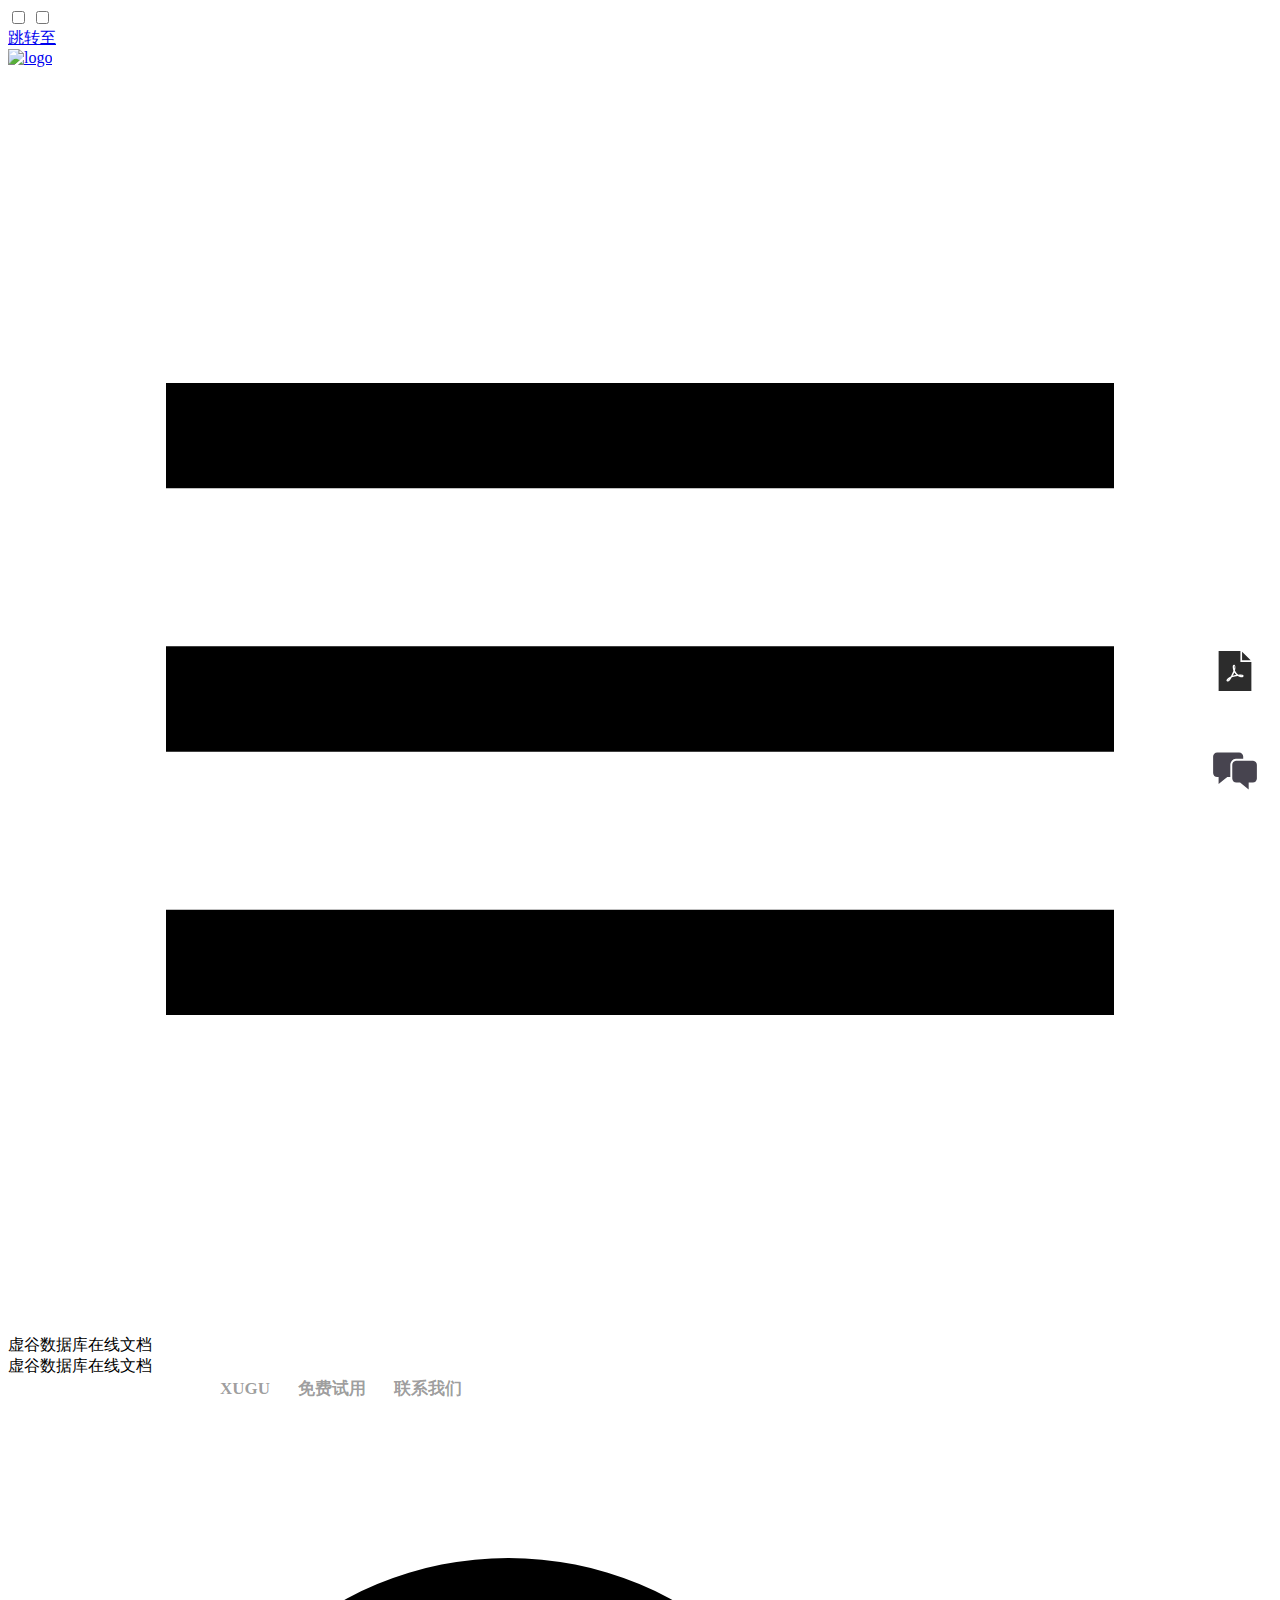
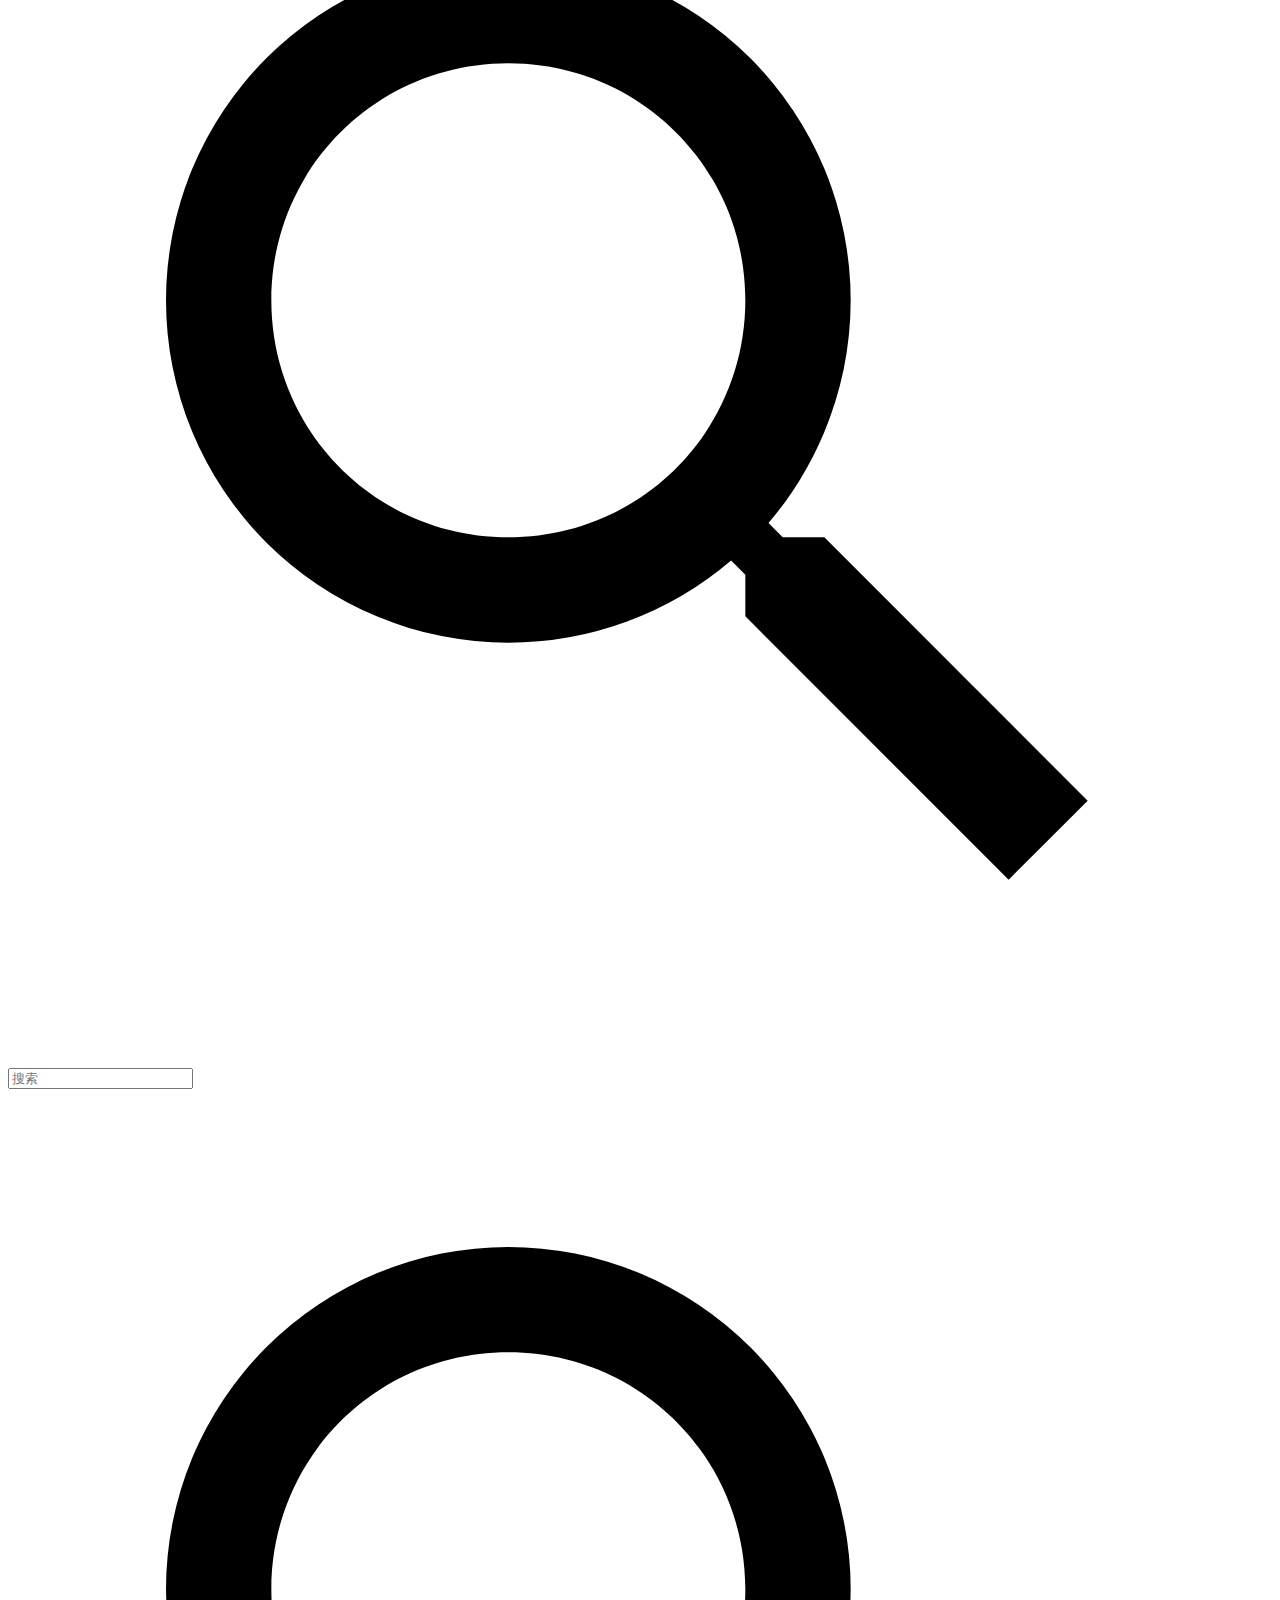
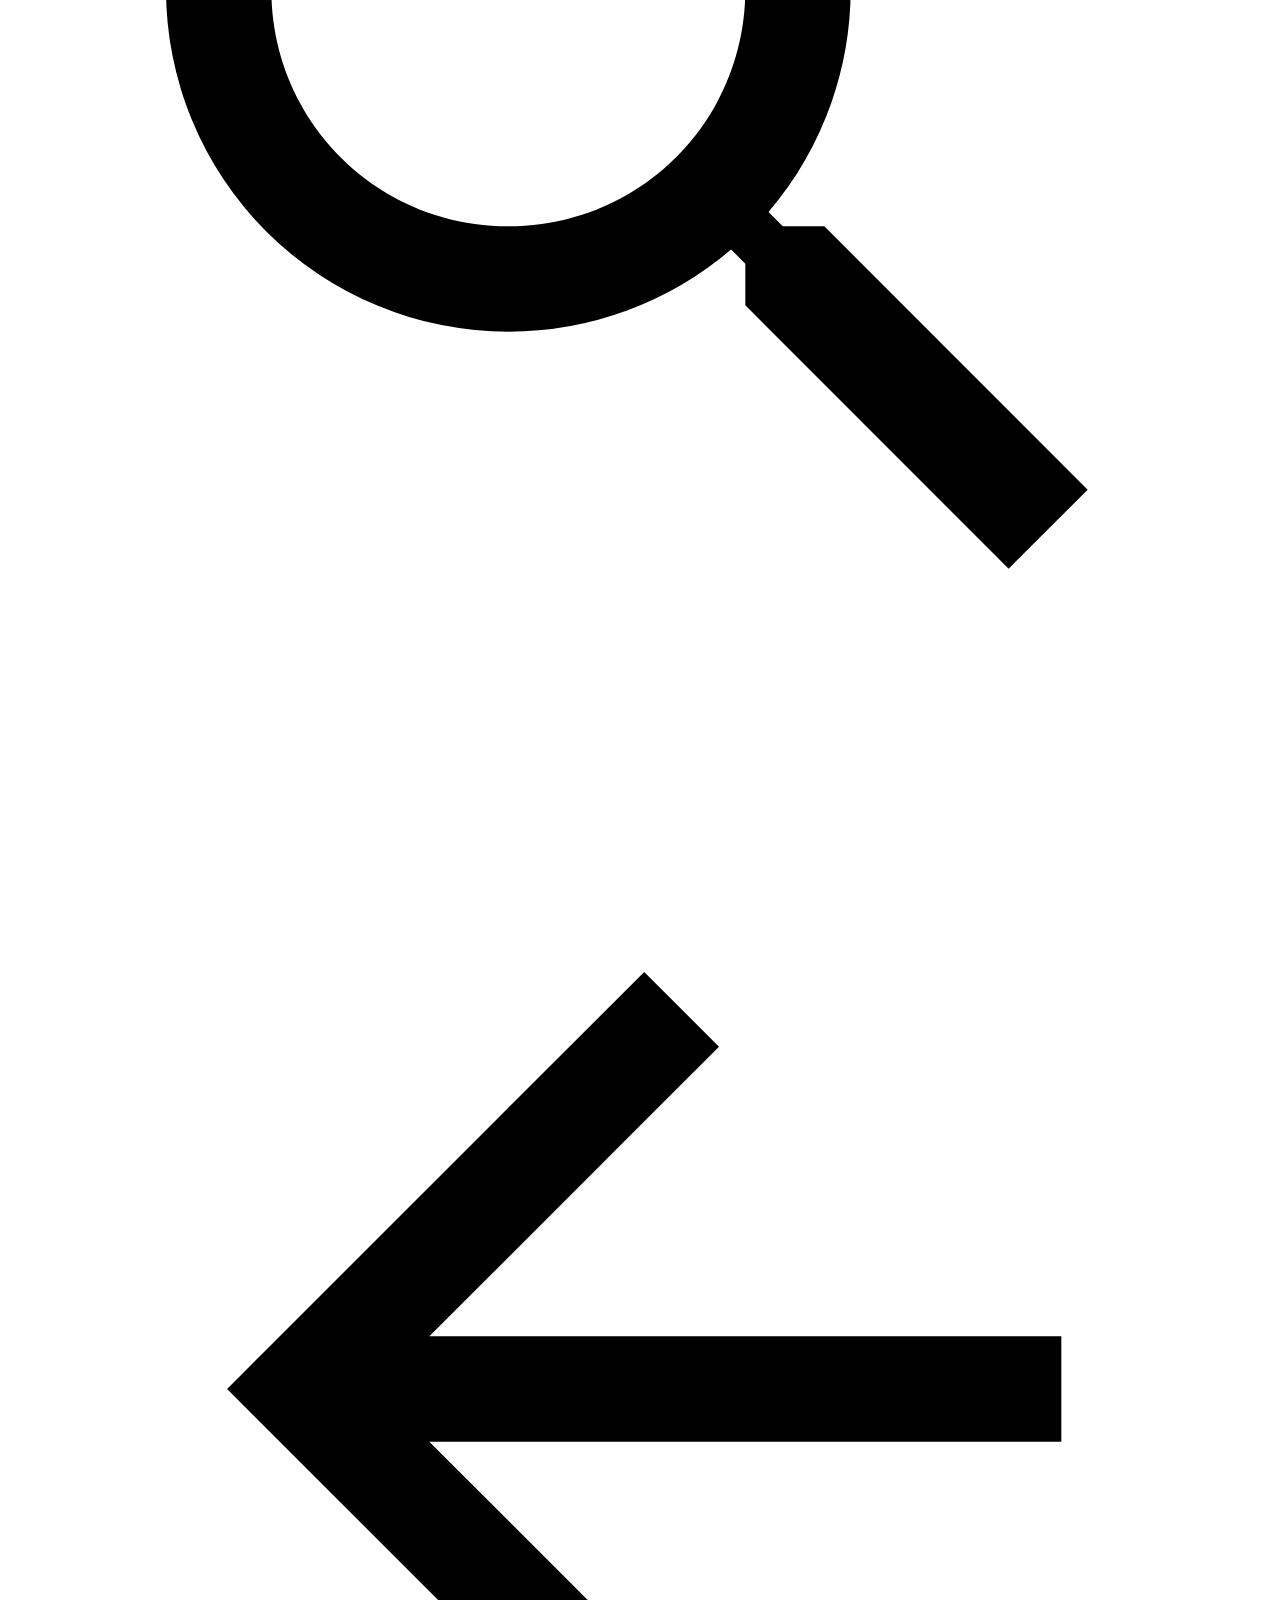
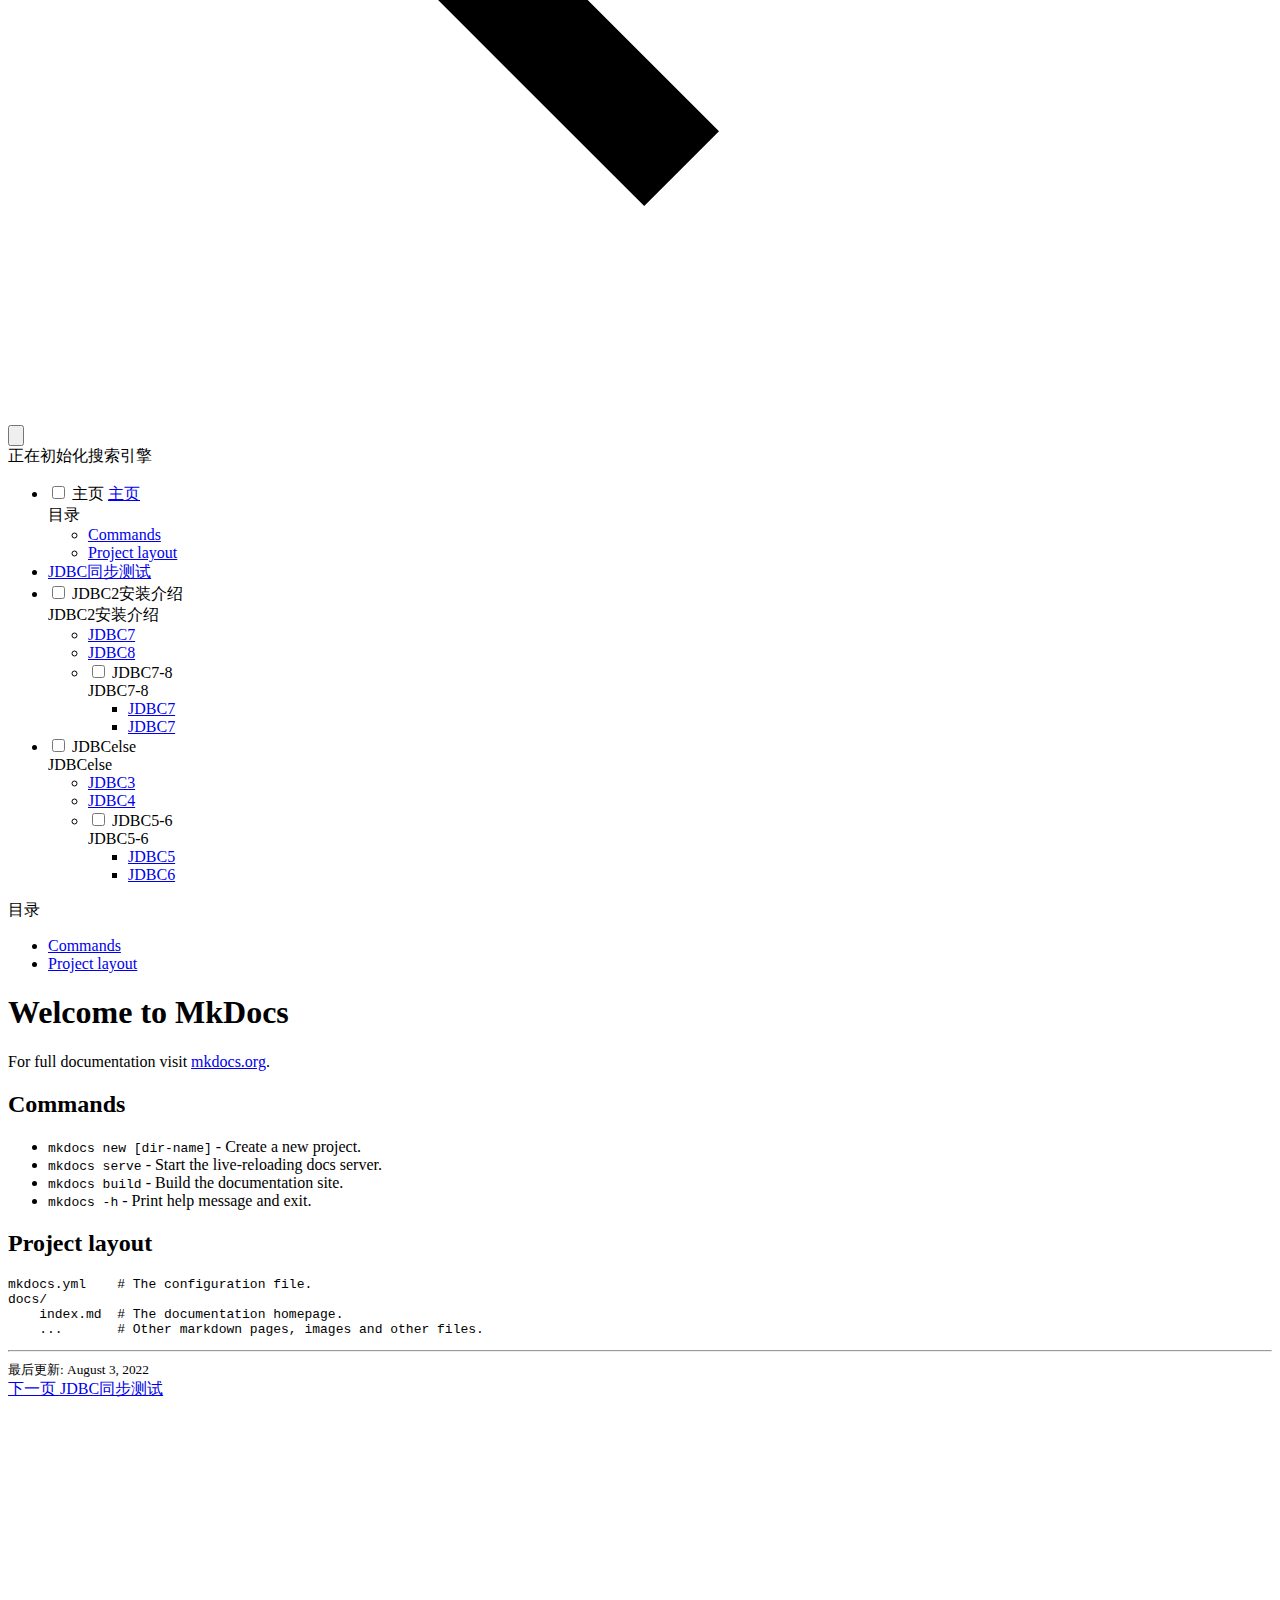
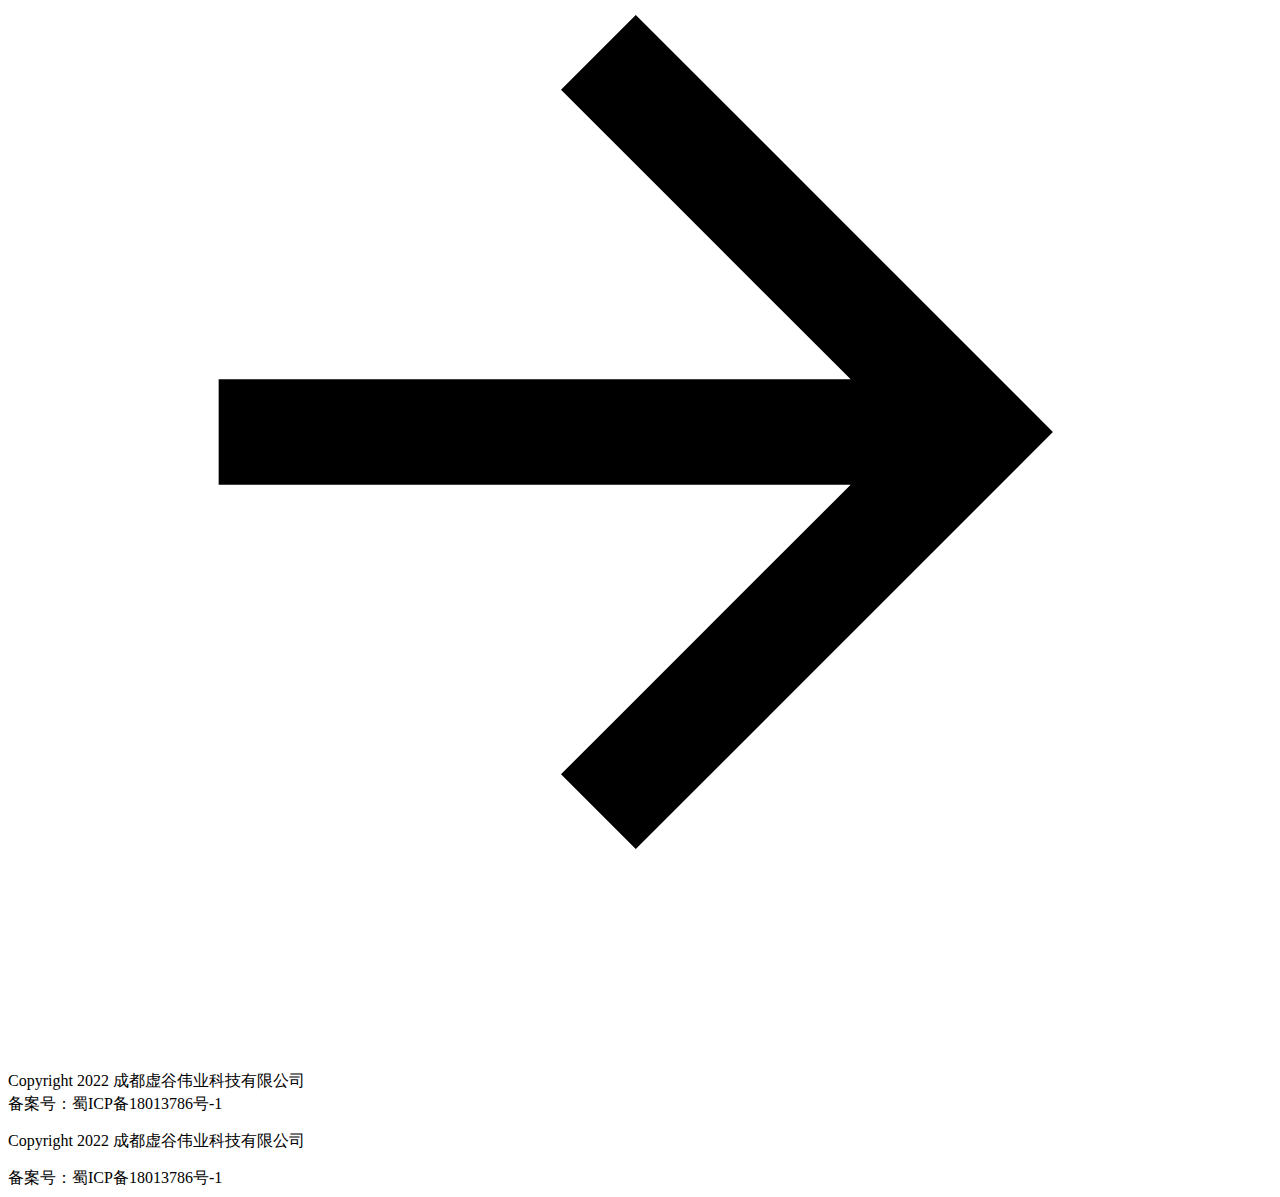
==== index.html @ f72e7c70 "Deployed afbfb72 with MkDocs version: 1.3.1" ====
<!doctype html>
<html lang="zh" class="no-js">
  <head>
    
      <meta charset="utf-8">
      <meta name="viewport" content="width=device-width,initial-scale=1">
      
      
      
      <link rel="icon" href="assets/images/favicon.png">
      <meta name="generator" content="mkdocs-1.3.1, mkdocs-material-8.2.11">
    
    
      
        <title>虚谷数据库文档</title>
      
    
    
      <link rel="stylesheet" href="assets/stylesheets/main.8c5ef100.min.css">
      
        
        <link rel="stylesheet" href="assets/stylesheets/palette.9647289d.min.css">
        
      
    
    
    
      
        
        
        <link rel="preconnect" href="https://fonts.gstatic.com" crossorigin>
        <link rel="stylesheet" href="https://fonts.googleapis.com/css?family=Roboto:300,300i,400,400i,700,700i%7CRoboto+Mono:400,400i,700,700i&display=fallback">
        <style>:root{--md-text-font:"Roboto";--md-code-font:"Roboto Mono"}</style>
      
    
    
      <link rel="stylesheet" href="stylesheets/extra.css">
    
    <script>__md_scope=new URL(".",location),__md_get=(e,_=localStorage,t=__md_scope)=>JSON.parse(_.getItem(t.pathname+"."+e)),__md_set=(e,_,t=localStorage,a=__md_scope)=>{try{t.setItem(a.pathname+"."+e,JSON.stringify(_))}catch(e){}}</script>
    
      

    
    
  </head>
  
  
    
    
    
    
    
    <body dir="ltr" data-md-color-scheme="" data-md-color-primary="none" data-md-color-accent="none">
  
    
    
    <input class="md-toggle" data-md-toggle="drawer" type="checkbox" id="__drawer" autocomplete="off">
    <input class="md-toggle" data-md-toggle="search" type="checkbox" id="__search" autocomplete="off">
    <label class="md-overlay" for="__drawer"></label>
    <div data-md-component="skip">
      
        
        <a href="#welcome-to-mkdocs" class="md-skip">
          跳转至
        </a>
      
    </div>
    <div data-md-component="announce">
      
    </div>
    
    
      

<header class="md-header" data-md-component="header">
  <nav class="md-header__inner md-grid" aria-label="页眉">
    <a href="." title="虚谷数据库文档" class="md-header__button md-logo" aria-label="虚谷数据库文档" data-md-component="logo">
      
  <img src="images/logo_xgdbms.png" alt="logo" style="height: 40px;width: 60px;margin-top: -10px">

    </a>
    <label class="md-header__button md-icon" for="__drawer">
      <svg xmlns="http://www.w3.org/2000/svg" viewBox="0 0 24 24"><path d="M3 6h18v2H3V6m0 5h18v2H3v-2m0 5h18v2H3v-2Z"/></svg>
    </label>
    <div class="md-header__title" data-md-component="header-title">
      <div class="md-header__ellipsis">
        <div class="md-header__topic">
          <span class="md-ellipsis">
            虚谷数据库在线文档
          </span>
        </div>
        <div class="md-header__topic" data-md-component="header-topic">
          <span class="md-ellipsis">
            <span class="md-ellipsis">
              虚谷数据库在线文档
            </span>
          </span>
        </div>
              <!DOCTYPE html>
<html lang="en">
<head>
    <meta charset="UTF-8">
    <title>Title</title>
</head>
<style>

    .head {
        margin-left: 200px;
    }

    .nav-items {
        padding: 0.5rem 0.75rem
    }

    .head a {
        position: relative;
        font-weight: 600;
        text-decoration: none;
        color: rgba(0, 0, 0, 0.4);
        transition: color .3s ease;
        font-size: 17px
    }

    a::after {
        --scale: 0;
        content: '';
        position: absolute;
        left: 0;
        right: 0;
        top: 100%;
        height: 3px;
        background: #4c81c9;
        -webkit-transform: scaleX(var(--scale));
        transform: scaleX(var(--scale));
        -webkit-transform-origin: var(--x) 50%;
        transform-origin: var(--x) 50%;
        transition: -webkit-transform 0.3s cubic-bezier(0.535, 0.05, 0.355, 1);
        transition: transform 0.3s cubic-bezier(0.535, 0.05, 0.355, 1);
        transition: transform 0.3s cubic-bezier(0.535, 0.05, 0.355, 1), -webkit-transform 0.3s cubic-bezier(0.535, 0.05, 0.355, 1);
    }

    a:hover {
        color: #4c81c9;
    }

    a:hover::after {
        --scale: 1;
    }
</style>
<body>
<div class="head">
    <a href="/xugu/" class="nav-items">XUGU</a>
    <a href="http://www.xugucn.com/" class="nav-items">免费试用</a>
    <a href="http://www.xugucn.com/Intro_index_id_1.shtml" class="nav-items">联系我们</a>
</div>
</body>
</html>
      </div>
    </div>
    
    
    
      <label class="md-header__button md-icon" for="__search">
        <svg xmlns="http://www.w3.org/2000/svg" viewBox="0 0 24 24"><path d="M9.5 3A6.5 6.5 0 0 1 16 9.5c0 1.61-.59 3.09-1.56 4.23l.27.27h.79l5 5-1.5 1.5-5-5v-.79l-.27-.27A6.516 6.516 0 0 1 9.5 16 6.5 6.5 0 0 1 3 9.5 6.5 6.5 0 0 1 9.5 3m0 2C7 5 5 7 5 9.5S7 14 9.5 14 14 12 14 9.5 12 5 9.5 5Z"/></svg>
      </label>
      <div class="md-search" data-md-component="search" role="dialog">
  <label class="md-search__overlay" for="__search"></label>
  <div class="md-search__inner" role="search">
    <form class="md-search__form" name="search">
      <input type="text" class="md-search__input" name="query" aria-label="搜索" placeholder="搜索" autocapitalize="off" autocorrect="off" autocomplete="off" spellcheck="false" data-md-component="search-query" required>
      <label class="md-search__icon md-icon" for="__search">
        <svg xmlns="http://www.w3.org/2000/svg" viewBox="0 0 24 24"><path d="M9.5 3A6.5 6.5 0 0 1 16 9.5c0 1.61-.59 3.09-1.56 4.23l.27.27h.79l5 5-1.5 1.5-5-5v-.79l-.27-.27A6.516 6.516 0 0 1 9.5 16 6.5 6.5 0 0 1 3 9.5 6.5 6.5 0 0 1 9.5 3m0 2C7 5 5 7 5 9.5S7 14 9.5 14 14 12 14 9.5 12 5 9.5 5Z"/></svg>
        <svg xmlns="http://www.w3.org/2000/svg" viewBox="0 0 24 24"><path d="M20 11v2H8l5.5 5.5-1.42 1.42L4.16 12l7.92-7.92L13.5 5.5 8 11h12Z"/></svg>
      </label>
      <nav class="md-search__options" aria-label="查找">
        
        <button type="reset" class="md-search__icon md-icon" aria-label="清空当前内容" tabindex="-1">
          <svg xmlns="http://www.w3.org/2000/svg" viewBox="0 0 24 24"><path d="M19 6.41 17.59 5 12 10.59 6.41 5 5 6.41 10.59 12 5 17.59 6.41 19 12 13.41 17.59 19 19 17.59 13.41 12 19 6.41Z"/></svg>
        </button>
      </nav>
      
    </form>
    <div class="md-search__output">
      <div class="md-search__scrollwrap" data-md-scrollfix>
        <div class="md-search-result" data-md-component="search-result">
          <div class="md-search-result__meta">
            正在初始化搜索引擎
          </div>
          <ol class="md-search-result__list"></ol>
        </div>
      </div>
    </div>
  </div>
</div>
    

    
  </nav>
  
</header>
<script src="https://cdn.staticfile.org/jquery/1.10.2/jquery.min.js"></script>
    
    <div class="md-container" data-md-component="container">
      
 
        
          
        
      
      <main class="md-main" data-md-component="main">
        <div class="md-main__inner md-grid">
          
            
              
              <div class="md-sidebar md-sidebar--primary" data-md-component="sidebar" data-md-type="navigation" >
                <div class="md-sidebar__scrollwrap">

                  <div class="md-sidebar__inner">
                    


<nav class="md-nav md-nav--primary" aria-label="导航栏" data-md-level="0">
<!--  <label class="md-nav__title" for="__drawer">-->
<!--    <a href="." title="虚谷数据库文档" class="md-nav__button md-logo" aria-label="虚谷数据库文档" data-md-component="logo">-->
<!--      
  <img src="images/logo_xgdbms.png" alt="logo" style="height: 40px;width: 60px;margin-top: -10px">
-->
<!--    </a>-->
<!--    虚谷数据库文档-->
<!--  </label>-->
  
  <ul class="md-nav__list" data-md-scrollfix>
    
      
      
      

  
  
    
  
  
    <li class="md-nav__item md-nav__item--active">
      
      <input class="md-nav__toggle md-toggle" data-md-toggle="toc" type="checkbox" id="__toc">
      
      
      
        <label class="md-nav__link md-nav__link--active" for="__toc">
          主页
          <span class="md-nav__icon md-icon"></span>
        </label>
      
      <a href="." class="md-nav__link md-nav__link--active">
        主页
      </a>
      
        

<nav class="md-nav md-nav--secondary" aria-label="目录">
  
  
  
    
  
  
    <label class="md-nav__title" for="__toc">
      <span class="md-nav__icon md-icon"></span>
      目录
    </label>
    <ul class="md-nav__list" data-md-component="toc" data-md-scrollfix>
      
        <li class="md-nav__item">
  <a href="#commands" class="md-nav__link">
    Commands
  </a>
  
</li>
      
        <li class="md-nav__item">
  <a href="#project-layout" class="md-nav__link">
    Project layout
  </a>
  
</li>
      
    </ul>
  
</nav>
      
    </li>
  

    
      
      
      

  
  
  
    <li class="md-nav__item">
      <a href="JDBC/" class="md-nav__link">
        JDBC同步测试
      </a>
    </li>
  

    
      
      
      

  
  
  
    
    <li class="md-nav__item md-nav__item--nested">
      
      
        <input class="md-nav__toggle md-toggle" data-md-toggle="__nav_3" type="checkbox" id="__nav_3" >
      
      
      
      
        <label class="md-nav__link" for="__nav_3">
         JDBC2安装介绍
          <span class="md-nav__icon md-icon"></span>
        </label>
      
      <nav class="md-nav" aria-label="JDBC2安装介绍" data-md-level="1">
        <label class="md-nav__title" for="__nav_3">
          <span class="md-nav__icon md-icon"></span>
          JDBC2安装介绍
        </label>
        <ul class="md-nav__list" data-md-scrollfix>
          
            
              
  
  
  
    <li class="md-nav__item">
      <a href="JDBC7/" class="md-nav__link">
        JDBC7
      </a>
    </li>
  

            
          
            
              
  
  
  
    <li class="md-nav__item">
      <a href="JDBC8/" class="md-nav__link">
        JDBC8
      </a>
    </li>
  

            
          
            
              
  
  
  
    
    <li class="md-nav__item md-nav__item--nested">
      
      
        <input class="md-nav__toggle md-toggle" data-md-toggle="__nav_3_3" type="checkbox" id="__nav_3_3" >
      
      
      
      
        <label class="md-nav__link" for="__nav_3_3">
         JDBC7-8
          <span class="md-nav__icon md-icon"></span>
        </label>
      
      <nav class="md-nav" aria-label="JDBC7-8" data-md-level="2">
        <label class="md-nav__title" for="__nav_3_3">
          <span class="md-nav__icon md-icon"></span>
          JDBC7-8
        </label>
        <ul class="md-nav__list" data-md-scrollfix>
          
            
              
  
  
  
    <li class="md-nav__item">
      <a href="JDBC7/" class="md-nav__link">
        JDBC7
      </a>
    </li>
  

            
          
            
              
  
  
  
    <li class="md-nav__item">
      <a href="JDBC8/" class="md-nav__link">
        JDBC7
      </a>
    </li>
  

            
          
        </ul>
      </nav>
    </li>
  

            
          
        </ul>
      </nav>
    </li>
  

    
      
      
      

  
  
  
    
    <li class="md-nav__item md-nav__item--nested">
      
      
        <input class="md-nav__toggle md-toggle" data-md-toggle="__nav_4" type="checkbox" id="__nav_4" >
      
      
      
      
        <label class="md-nav__link" for="__nav_4">
         JDBCelse
          <span class="md-nav__icon md-icon"></span>
        </label>
      
      <nav class="md-nav" aria-label="JDBCelse" data-md-level="1">
        <label class="md-nav__title" for="__nav_4">
          <span class="md-nav__icon md-icon"></span>
          JDBCelse
        </label>
        <ul class="md-nav__list" data-md-scrollfix>
          
            
              
  
  
  
    <li class="md-nav__item">
      <a href="JDBC3/" class="md-nav__link">
        JDBC3
      </a>
    </li>
  

            
          
            
              
  
  
  
    <li class="md-nav__item">
      <a href="JDBC4/" class="md-nav__link">
        JDBC4
      </a>
    </li>
  

            
          
            
              
  
  
  
    
    <li class="md-nav__item md-nav__item--nested">
      
      
        <input class="md-nav__toggle md-toggle" data-md-toggle="__nav_4_3" type="checkbox" id="__nav_4_3" >
      
      
      
      
        <label class="md-nav__link" for="__nav_4_3">
         JDBC5-6
          <span class="md-nav__icon md-icon"></span>
        </label>
      
      <nav class="md-nav" aria-label="JDBC5-6" data-md-level="2">
        <label class="md-nav__title" for="__nav_4_3">
          <span class="md-nav__icon md-icon"></span>
          JDBC5-6
        </label>
        <ul class="md-nav__list" data-md-scrollfix>
          
            
              
  
  
  
    <li class="md-nav__item">
      <a href="JDBC5.md" class="md-nav__link">
        JDBC5
      </a>
    </li>
  

            
          
            
              
  
  
  
    <li class="md-nav__item">
      <a href="JDBC6.md" class="md-nav__link">
        JDBC6
      </a>
    </li>
  

            
          
        </ul>
      </nav>
    </li>
  

            
          
        </ul>
      </nav>
    </li>
  

    
  </ul>
</nav>
                  </div>
                </div>
              </div>
            
            
              
              <div class="md-sidebar md-sidebar--secondary" data-md-component="sidebar" data-md-type="toc" >
                <div class="md-sider_print">
                    <!DOCTYPE html>
<head>
    <meta charset="UTF-8">
    <title>Title</title>
</head>
<style>
    .go-top {
    position: fixed;	/* 设置fixed固定定位 */
    bottom: 200px;		/* 距离浏览器窗口下边框20px */
    right: 20px;		/* 距离浏览器窗口右边框20px */
    cursor: pointer;
  }
  .go-git {
    position: fixed;	/* 设置fixed固定定位 */
    bottom: 100px;		/* 距离浏览器窗口下边框20px */
    right: 20px;		/* 距离浏览器窗口右边框20px */
    cursor: pointer;
  }
  .go-git a {
    display: block;			/* 将<a>标签设为块元素，用于美化样式 */
    text-decoration: none;  /* 取消超链接下画线 */
    color: #333;			/* 设置文本颜色 */
    border-radius: 5px;			/* 设置圆角矩形 */
    letter-spacing: 2px;		/* 设置文字间距 */
  }
</style>
<body>

<div class="go-top" onclick="printpage()">
    <svg t="1658975934978" class="icon" viewBox="0 0 1024 1024" version="1.1" xmlns="http://www.w3.org/2000/svg" p-id="11294" width="50" height="50"><path d="M367.79306667 699.504a51.4624 51.4624 0 0 0-3.11786667 6.41066667c9.70986667-6.77653333 19.2352-17.41013333 32.064-36.64426667-18.87466667 17.04533333-26.1984 25.6512-28.94613333 30.2336zM833.74933333 293.94026667L656.82346667 119.28533333l0.28373333 174.65386667zM501.344 433.49333333c0.36693333-10.256-1.648-27.84746667-6.59626667-30.22293333-3.47946667 8.60693333-2.93333333 40.1184 3.48373334 57.70453333 2.38186667-8.42666667 2.56213333-13.7408 3.1136-27.4816z" fill="#2C2C2C" p-id="11295"></path><path d="M622.95253333 327.29173333l0.02133334-224.4384H176.6688V921.14133333h670.72853333V327.29173333H622.95253333z m62.69013334 290.67946667c-1.46346667 9.53066667-4.21013333 14.66453333-10.07573334 18.68906667-4.94293333 3.4848-11.72053333 5.31946667-20.3328 5.31946666-25.472 0-62.46613333-15.38986667-87.56693333-28.7648-34.08426667 5.31413333-74.5632 14.6528-120.91946667 27.84213334-16.30186667 28.5792-29.68213333 48.736-39.93813333 60.27733333-15.38986667 17.4048-29.31626667 26.19733333-41.58933333 26.9344h-1.648c-12.27733333 0-24.36266667-8.79786667-25.46666667-18.3168v-0.18666667c-0.73173333-8.06613333 0.912-18.5024 14.10666667-34.2528 23.45066667-27.66186667 71.45066667-50.3808 71.45066666-50.3808 4.768-8.2464 4.40213333-7.51466667 9.89546667-17.4112a860.28586667 860.28586667 0 0 0 47.63946667-98.7456c-0.91733333-2.56213333-31.88266667-100.75733333-3.48373334-121.28a22.18346667 22.18346667 0 0 1 12.8224-4.03093333c6.04586667 0 12.46293333 2.3872 16.30826667 6.23146667 9.70453333 9.5296 13.5488 26.0128 13.18933333 50.56106666-0.55253333 38.84053333-9.89653333 62.6528-9.89653333 62.6528s15.38986667 43.968 70.16746667 84.0928c19.96693333-2.92693333 37.37706667-4.58133333 51.85066666-4.58133333 24.91413333 0 40.66453333 4.39573333 48.35946667 13.56053333 4.40106667 5.30773333 6.59733333 12.27093333 5.12746667 21.78986667z" fill="#2C2C2C" p-id="11296"></path><path d="M497.377 540.59c-1.034 3.093-14.945 36.757-33.838 68.87 17.516-6.012 45.517-13.907 74.88-20.092-14.945-13.225-30.566-31.605-41.042-48.778z m121.938 61.143c-2.058 0-4.29 0-6.349-0.169 15.458 6.523 27.991 9.959 37.617 9.959 5.668 0 8.93-1.199 10.65-2.233l-4.127-2.063c-5.668-2.401-16.835-5.494-37.79-5.494z" fill="#2C2C2C" p-id="11297"></path>
    </svg>
</div>
<div class="go-git">
        <a href="https://gitee.com/xugu-tech/mkdocs/issues">
            <svg t="1658979984643" class="icon" viewBox="0 0 1024 1024" version="1.1" xmlns="http://www.w3.org/2000/svg" p-id="20317" width="50" height="50"><path d="M883.7 301.2H532.3c-42.7 3.9-76.3 39.9-76.3 83.5V664.4c0 46.3 37.7 83.9 84 83.9h75.8L792 891V748.4h84c46.3 0 84-37.6 84-83.9V384.8c0-43.7-33.6-79.7-76.3-83.6z" fill="#47444F" p-id="20318"></path><path d="M530.5 261.2H680v-44.3c0-46.3-37.7-83.9-84-83.9H148c-46.3 0-84 37.7-84 83.9v335.7c0 46.3 37.7 83.9 84 83.9h28v142.1l177.8-142.1H416V384.8c0-31.1 11.6-60.8 32.7-83.7 20.9-22.8 49.3-36.8 80-39.6l1.8-0.3z" fill="#47444F" p-id="20319"></path>
            </svg>
        </a>
</div>
</body>
<script src="https://cdn.staticfile.org/jquery/1.10.2/jquery.min.js"></script>
<script type="text/javascript">

function printpage() {
      window.print(); // 调用浏览器的打印功能打印
}
    </script>
</html>
                </div>
                <div class="md-sidebar__scrollwrap">

                  <div class="md-sidebar__inner">
                    

<nav class="md-nav md-nav--secondary" aria-label="目录">
  
  
  
    
  
  
    <label class="md-nav__title" for="__toc">
      <span class="md-nav__icon md-icon"></span>
      目录
    </label>
    <ul class="md-nav__list" data-md-component="toc" data-md-scrollfix>
      
        <li class="md-nav__item">
  <a href="#commands" class="md-nav__link">
    Commands
  </a>
  
</li>
      
        <li class="md-nav__item">
  <a href="#project-layout" class="md-nav__link">
    Project layout
  </a>
  
</li>
      
    </ul>
  
</nav>
                  </div>
                </div>
              </div>
            
          
          <div class="md-content" data-md-component="content">
            <article class="md-content__inner md-typeset">
              
                


<h1 id="welcome-to-mkdocs">Welcome to MkDocs</h1>
<p>For full documentation visit <a href="https://www.mkdocs.org">mkdocs.org</a>.</p>
<h2 id="commands">Commands</h2>
<ul>
<li><code>mkdocs new [dir-name]</code> - Create a new project.</li>
<li><code>mkdocs serve</code> - Start the live-reloading docs server.</li>
<li><code>mkdocs build</code> - Build the documentation site.</li>
<li><code>mkdocs -h</code> - Print help message and exit.</li>
</ul>
<h2 id="project-layout">Project layout</h2>
<pre><code>mkdocs.yml    # The configuration file.
docs/
    index.md  # The documentation homepage.
    ...       # Other markdown pages, images and other files.
</code></pre>

  <hr>
<div class="md-source-file">
  <small>
    
      最后更新:
      <span class="git-revision-date-localized-plugin git-revision-date-localized-plugin-date">August 3, 2022</span>
      
    
  </small>
</div>

              
            </article>
          </div>
        </div>
        
      </main>
      
        <footer class="md-footer">
<!--   <div class="md-footer-meta md-typeset">-->
<!--    <div class="md-footer-meta__inner md-grid">-->
<!--      <div class="md-copyright">
  
    <div class="md-copyright__highlight">
      Copyright © 2021 xugu
    </div>
  
  
   
  
</div>-->
<!--      -->
<!--    </div>-->
<!--  </div>-->
     
    <nav class="md-footer__inner md-grid" aria-label="页脚">
      
      
        
        <a href="JDBC/" class="md-footer__link md-footer__link--next" aria-label="下一页: JDBC同步测试" rel="next">
          <div class="md-footer__title">
            <div class="md-ellipsis">
              <span class="md-footer__direction">
                下一页
              </span>
              JDBC同步测试
            </div>
          </div>
          <div class="md-footer__button md-icon">
            <svg xmlns="http://www.w3.org/2000/svg" viewBox="0 0 24 24"><path d="M4 11v2h12l-5.5 5.5 1.42 1.42L19.84 12l-7.92-7.92L10.5 5.5 16 11H4Z"/></svg>
          </div>
        </a>
      
    </nav>
  
  <div class="eco-footer-container">
    <div class="footer-copyright">
      <span style="display:block;line-height: 26px;">Copyright  <time>2022</time> 成都虚谷伟业科技有限公司</span>
      <span class="item2">备案号：蜀ICP备18013786号-1</span>
    </div>
    <div class="mobile-footer-copyright">
      <p class="item1">Copyright  <time>2022 <span>成都虚谷伟业科技有限公司</span></p >
      <span class="item2">备案号：蜀ICP备18013786号-1</span>
    </div>
  </div>
</footer>



      
    </div>
    <div class="md-dialog" data-md-component="dialog">
      <div class="md-dialog__inner md-typeset"></div>
    </div>
    <script id="__config" type="application/json">{"base": ".", "features": [], "search": "assets/javascripts/workers/search.2a1c317c.min.js", "translations": {"clipboard.copied": "\u5df2\u590d\u5236", "clipboard.copy": "\u590d\u5236", "search.config.lang": "ja", "search.config.pipeline": "trimmer, stemmer", "search.config.separator": "[\\uff0c\\u3002]+", "search.placeholder": "\u641c\u7d22", "search.result.more.one": "\u5728\u8be5\u9875\u4e0a\u8fd8\u6709 1 \u4e2a\u7b26\u5408\u6761\u4ef6\u7684\u7ed3\u679c", "search.result.more.other": "\u5728\u8be5\u9875\u4e0a\u8fd8\u6709 # \u4e2a\u7b26\u5408\u6761\u4ef6\u7684\u7ed3\u679c", "search.result.none": "\u6ca1\u6709\u627e\u5230\u7b26\u5408\u6761\u4ef6\u7684\u7ed3\u679c", "search.result.one": "\u627e\u5230 1 \u4e2a\u7b26\u5408\u6761\u4ef6\u7684\u7ed3\u679c", "search.result.other": "# \u4e2a\u7b26\u5408\u6761\u4ef6\u7684\u7ed3\u679c", "search.result.placeholder": "\u952e\u5165\u4ee5\u5f00\u59cb\u641c\u7d22", "search.result.term.missing": "\u7f3a\u5c11", "select.version.title": "\u9009\u62e9\u5f53\u524d\u7248\u672c"}}</script>
    
    
      <script src="assets/javascripts/bundle.748e2769.min.js"></script>
      
    
  </body>
</html>
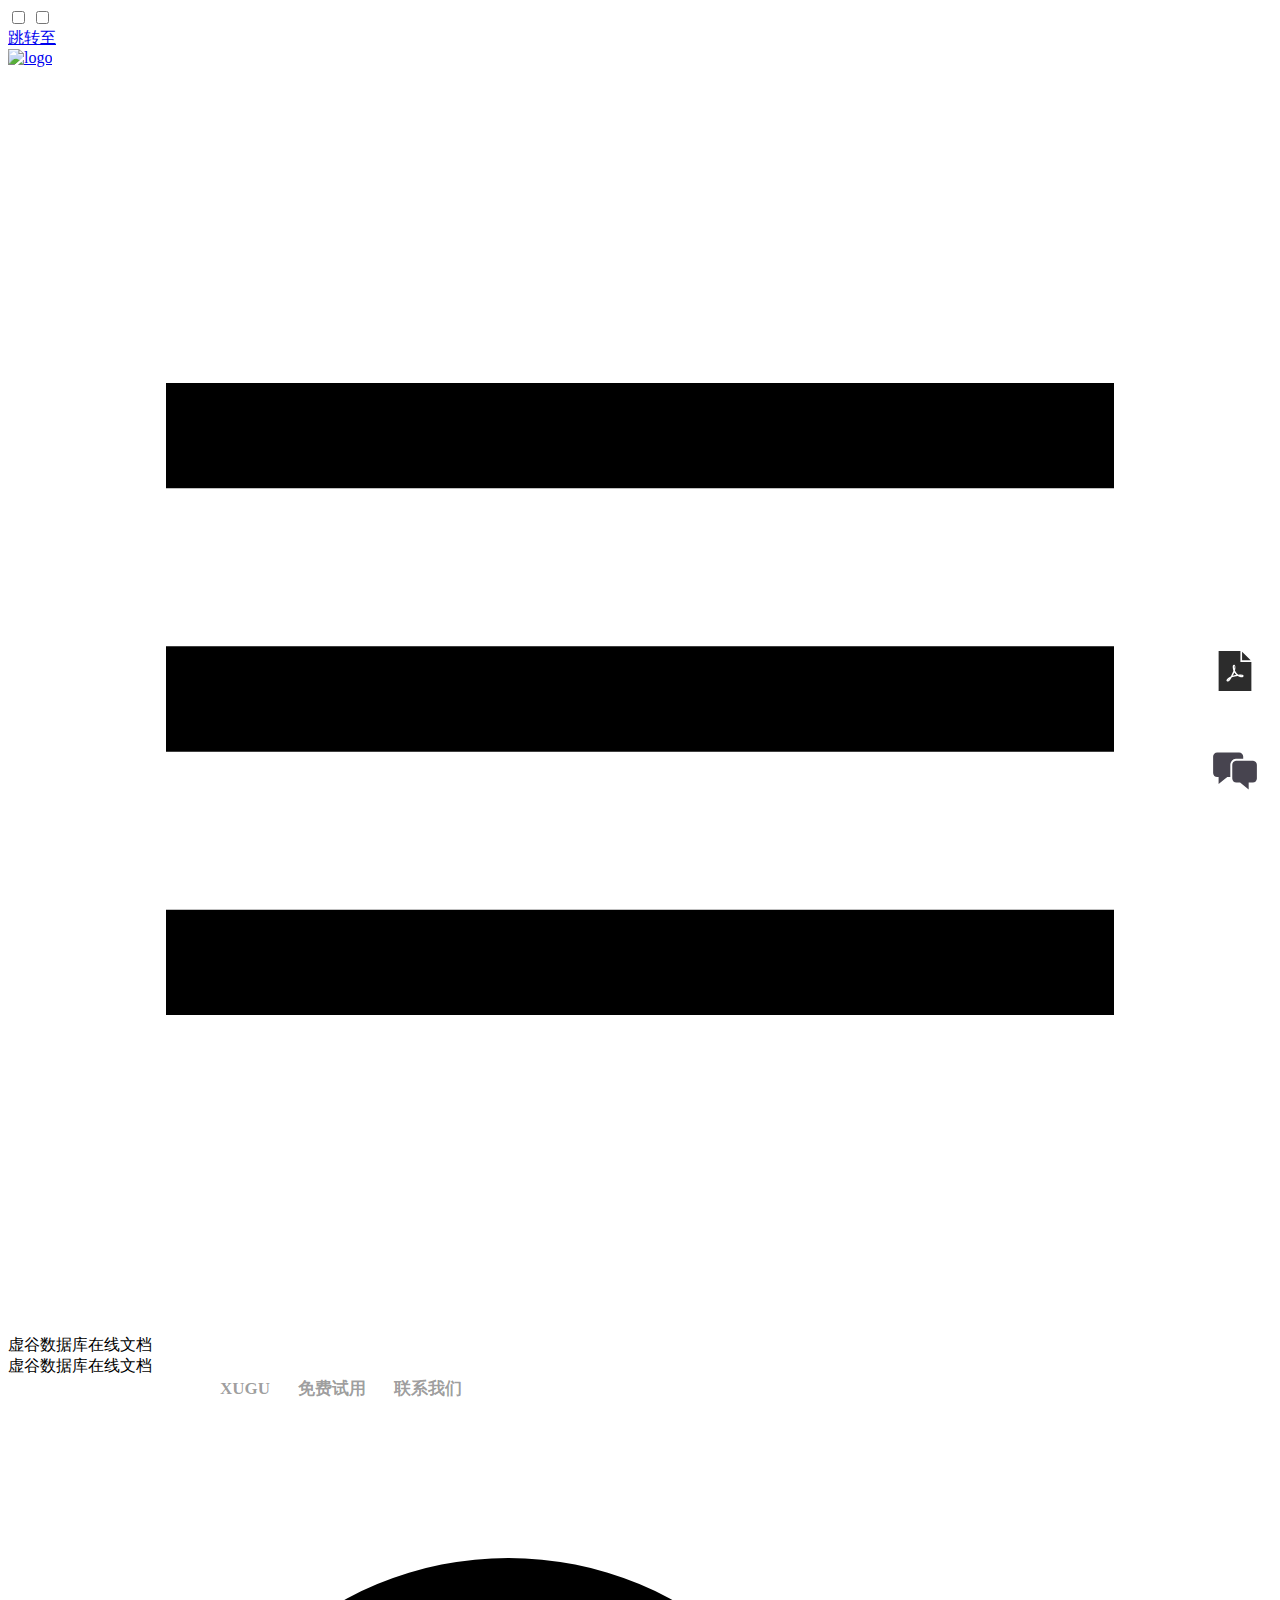
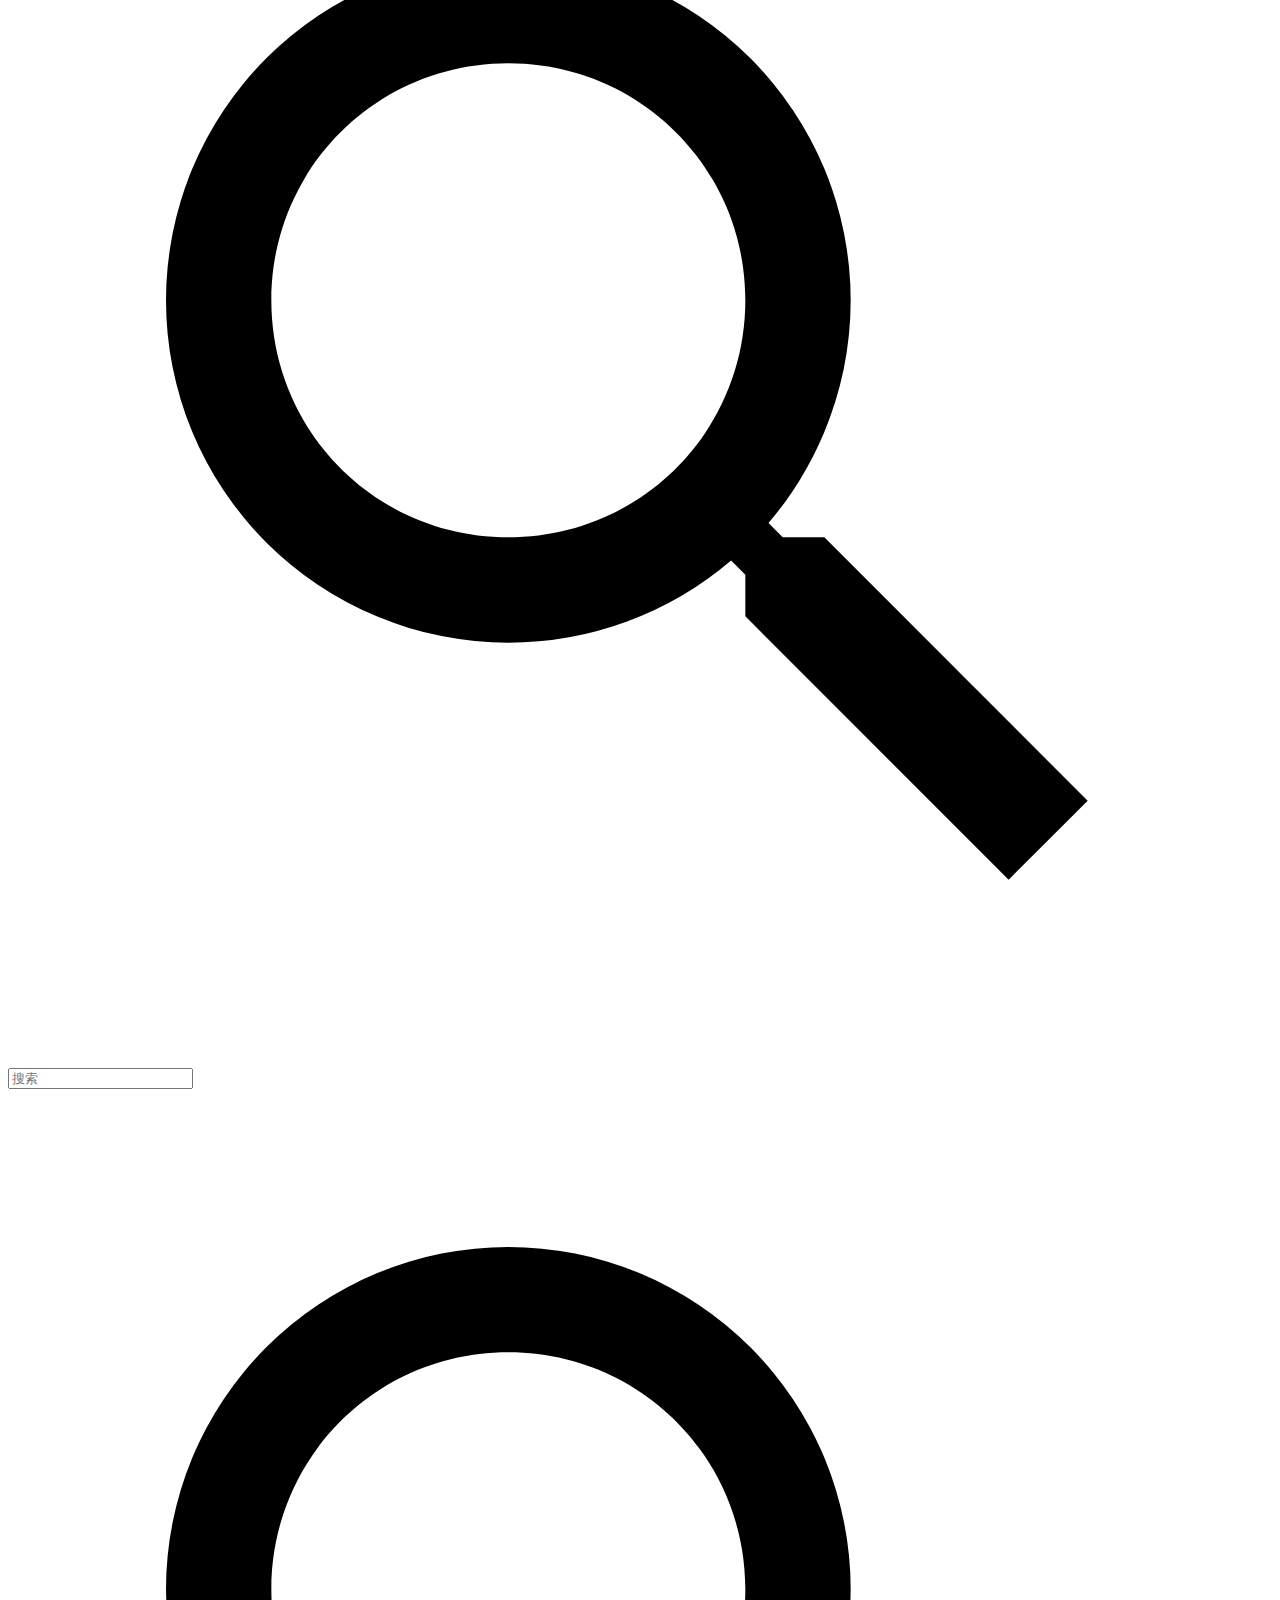
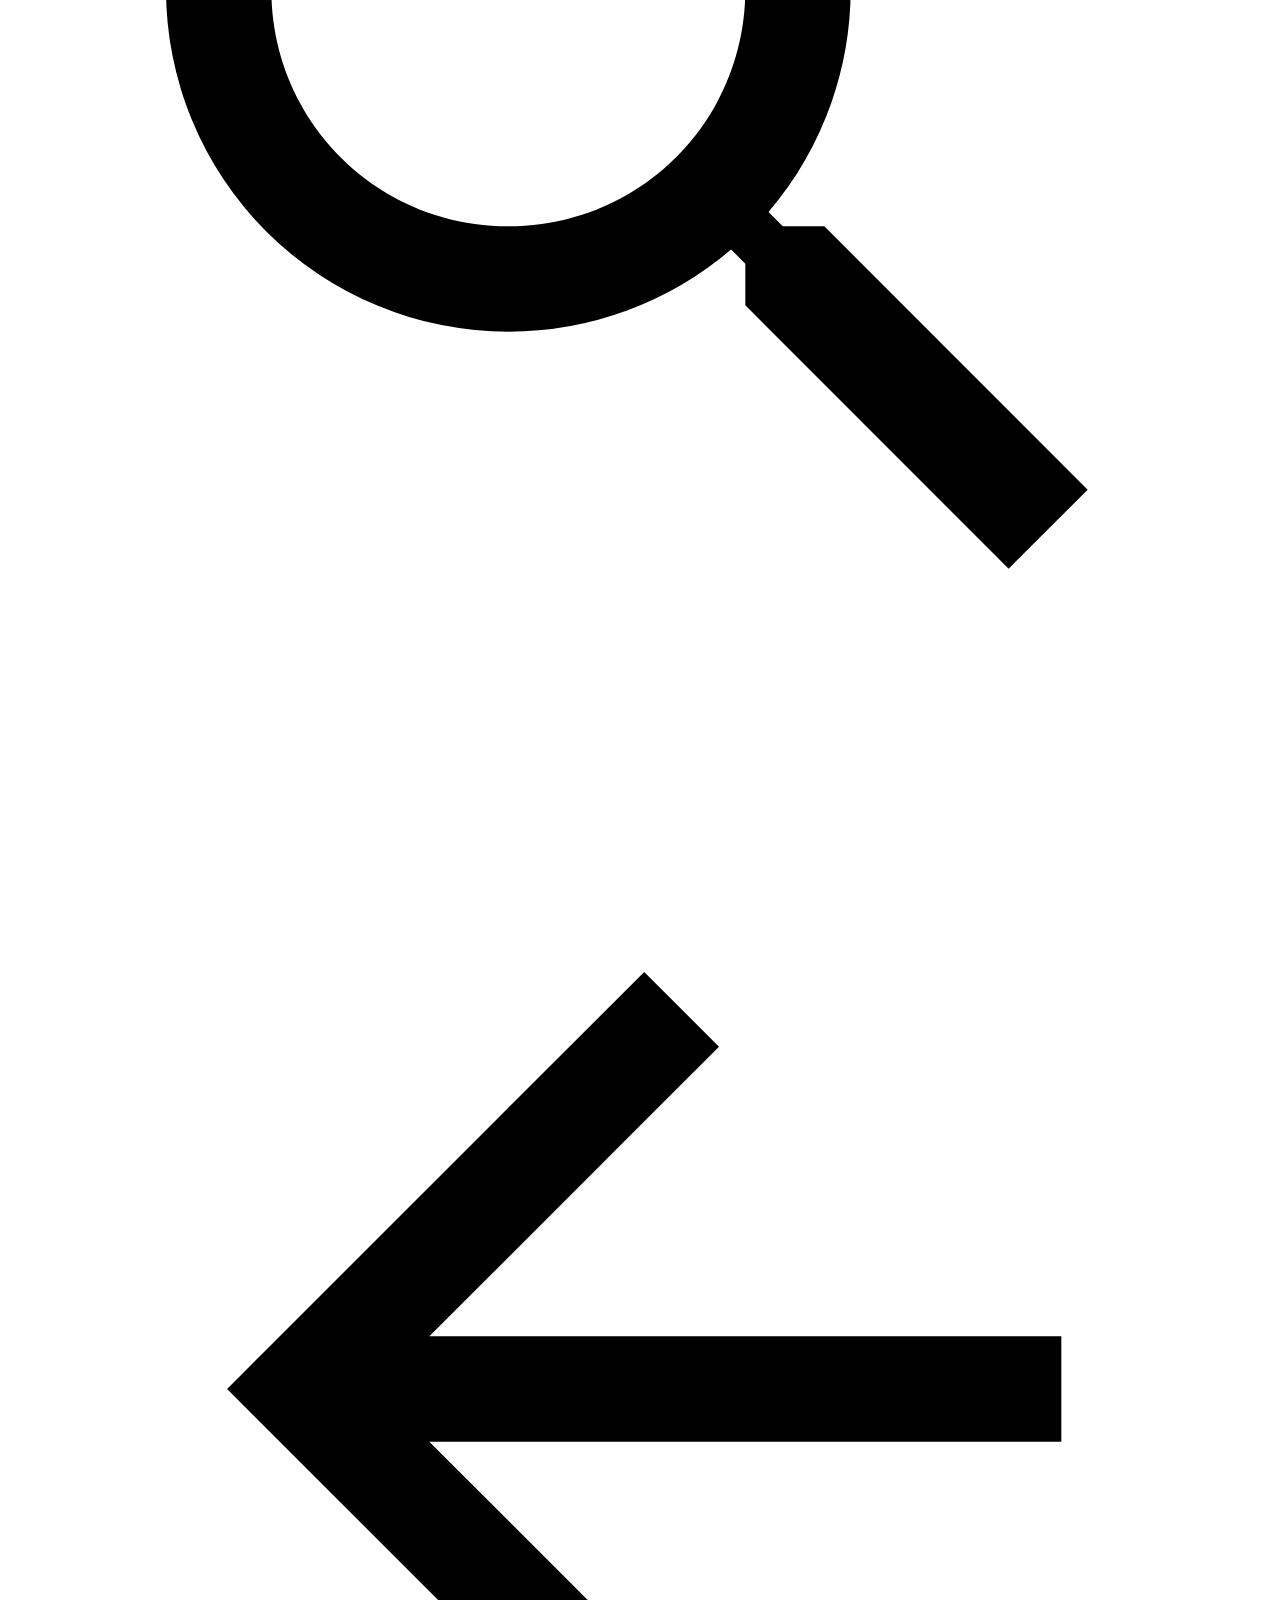
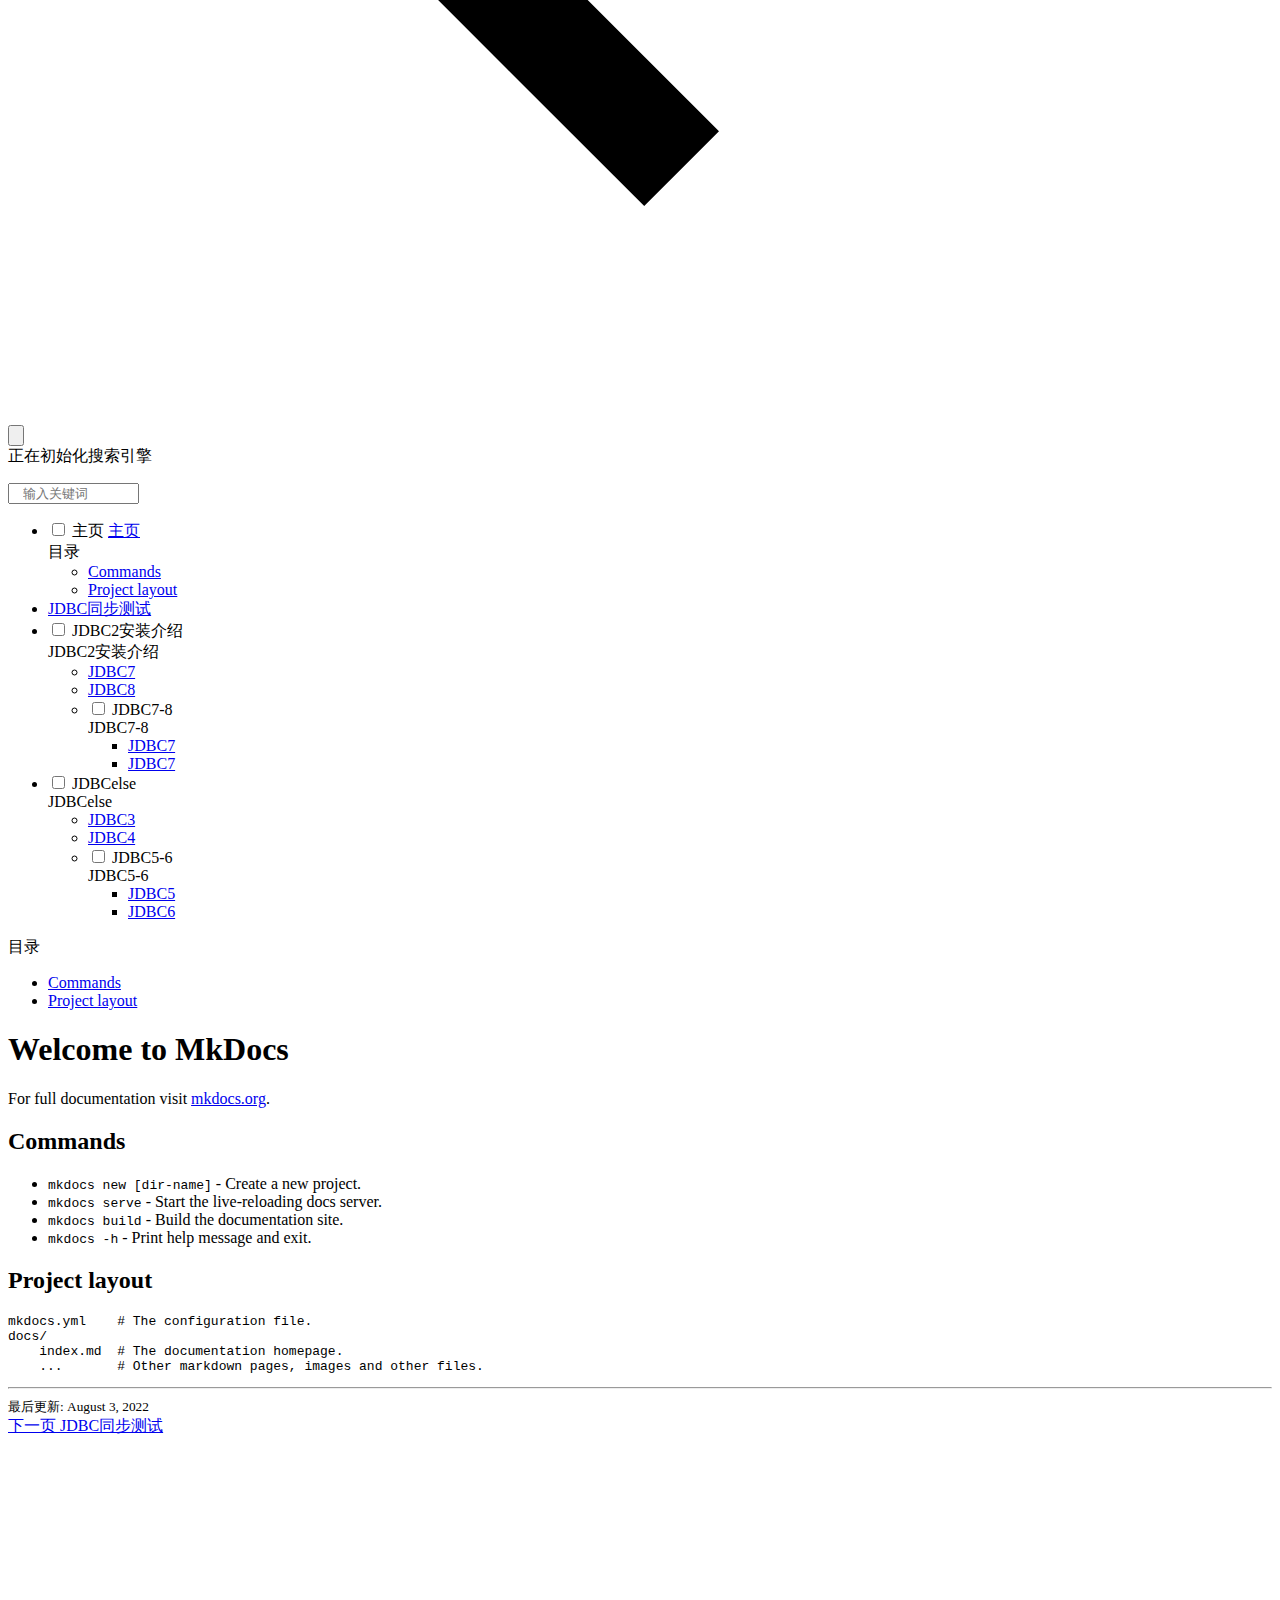
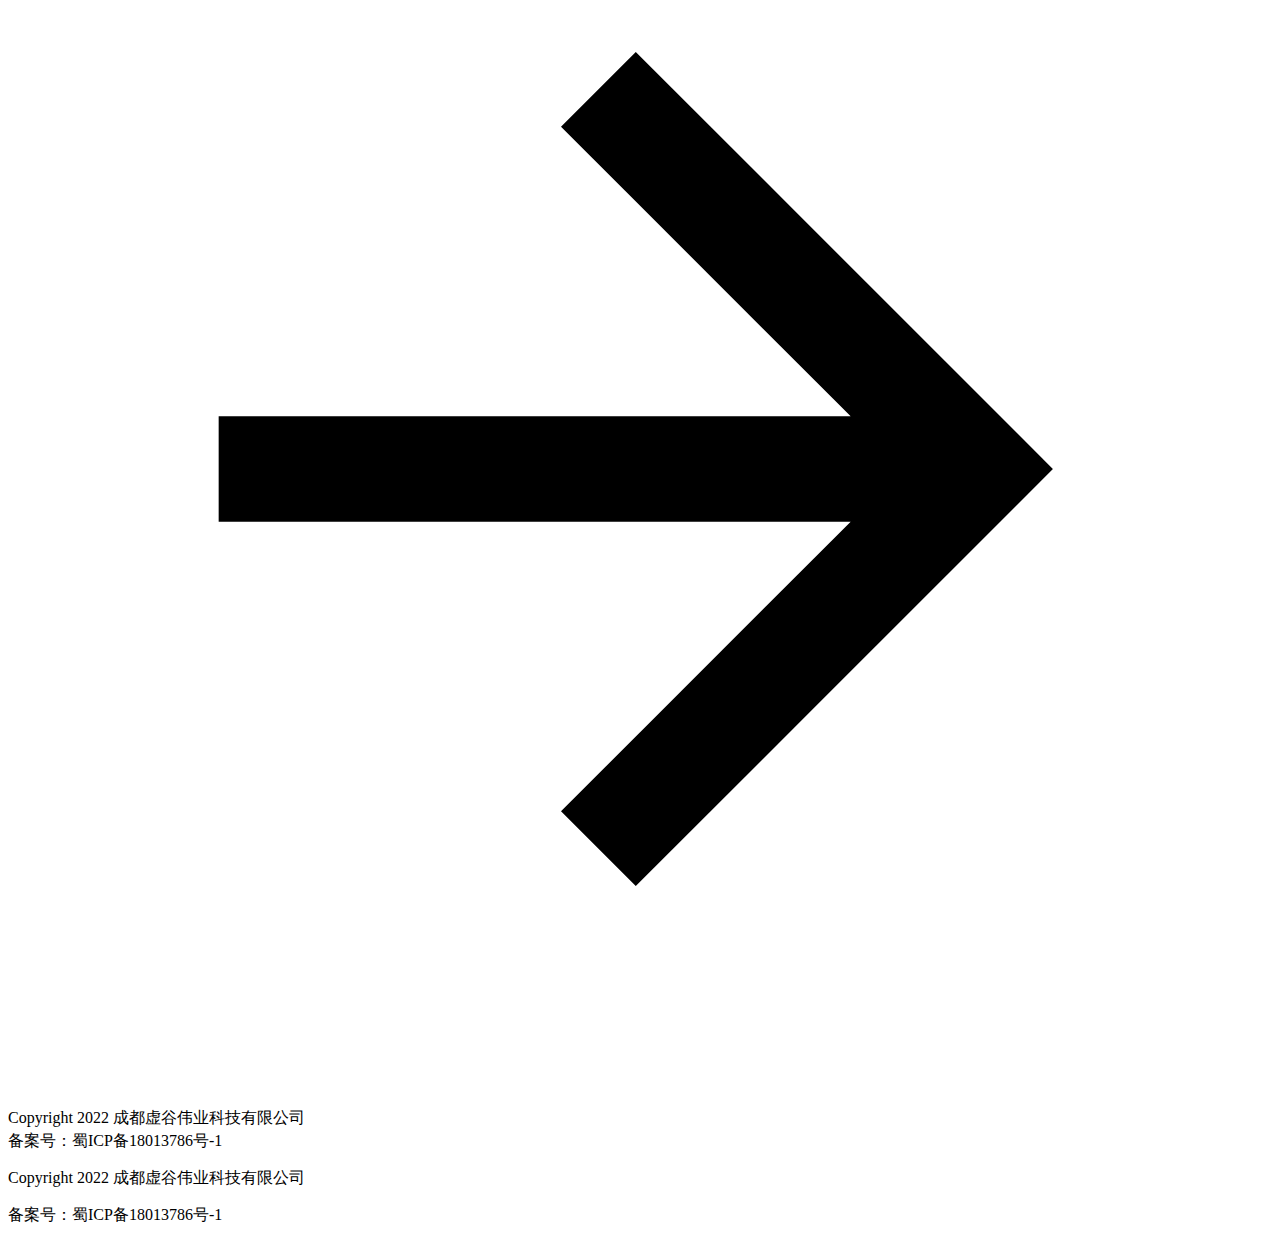
==== commit 46dc3fc4: "Deployed afbfb72 with MkDocs version: 1.3.1" ====
--- a/index.html
+++ b/index.html
@@ -13,7 +13,7 @@
     
     
       
-        <title>虚谷数据库文档</title>
+        <title>虚谷数据库在线文档</title>
       
     
     
@@ -75,7 +75,7 @@
 
 <header class="md-header" data-md-component="header">
   <nav class="md-header__inner md-grid" aria-label="页眉">
-    <a href="." title="虚谷数据库文档" class="md-header__button md-logo" aria-label="虚谷数据库文档" data-md-component="logo">
+    <a href="." title="虚谷数据库在线文档" class="md-header__button md-logo" aria-label="虚谷数据库在线文档" data-md-component="logo">
       
   <img src="images/logo_xgdbms.png" alt="logo" style="height: 40px;width: 60px;margin-top: -10px">
 
@@ -122,7 +122,7 @@
         font-size: 17px
     }
 
-    a::after {
+  .head  a::after {
         --scale: 0;
         content: '';
         position: absolute;
@@ -150,7 +150,7 @@
 </style>
 <body>
 <div class="head">
-    <a href="/xugu/" class="nav-items">XUGU</a>
+    <a href=“/xugu/" class="nav-items">XUGU</a>
     <a href="http://www.xugucn.com/" class="nav-items">免费试用</a>
     <a href="http://www.xugucn.com/Intro_index_id_1.shtml" class="nav-items">联系我们</a>
 </div>
@@ -165,34 +165,49 @@
         <svg xmlns="http://www.w3.org/2000/svg" viewBox="0 0 24 24"><path d="M9.5 3A6.5 6.5 0 0 1 16 9.5c0 1.61-.59 3.09-1.56 4.23l.27.27h.79l5 5-1.5 1.5-5-5v-.79l-.27-.27A6.516 6.516 0 0 1 9.5 16 6.5 6.5 0 0 1 3 9.5 6.5 6.5 0 0 1 9.5 3m0 2C7 5 5 7 5 9.5S7 14 9.5 14 14 12 14 9.5 12 5 9.5 5Z"/></svg>
       </label>
       <div class="md-search" data-md-component="search" role="dialog">
-  <label class="md-search__overlay" for="__search"></label>
-  <div class="md-search__inner" role="search">
-    <form class="md-search__form" name="search">
-      <input type="text" class="md-search__input" name="query" aria-label="搜索" placeholder="搜索" autocapitalize="off" autocorrect="off" autocomplete="off" spellcheck="false" data-md-component="search-query" required>
-      <label class="md-search__icon md-icon" for="__search">
-        <svg xmlns="http://www.w3.org/2000/svg" viewBox="0 0 24 24"><path d="M9.5 3A6.5 6.5 0 0 1 16 9.5c0 1.61-.59 3.09-1.56 4.23l.27.27h.79l5 5-1.5 1.5-5-5v-.79l-.27-.27A6.516 6.516 0 0 1 9.5 16 6.5 6.5 0 0 1 3 9.5 6.5 6.5 0 0 1 9.5 3m0 2C7 5 5 7 5 9.5S7 14 9.5 14 14 12 14 9.5 12 5 9.5 5Z"/></svg>
-        <svg xmlns="http://www.w3.org/2000/svg" viewBox="0 0 24 24"><path d="M20 11v2H8l5.5 5.5-1.42 1.42L4.16 12l7.92-7.92L13.5 5.5 8 11h12Z"/></svg>
-      </label>
-      <nav class="md-search__options" aria-label="查找">
-        
-        <button type="reset" class="md-search__icon md-icon" aria-label="清空当前内容" tabindex="-1">
-          <svg xmlns="http://www.w3.org/2000/svg" viewBox="0 0 24 24"><path d="M19 6.41 17.59 5 12 10.59 6.41 5 5 6.41 10.59 12 5 17.59 6.41 19 12 13.41 17.59 19 19 17.59 13.41 12 19 6.41Z"/></svg>
-        </button>
-      </nav>
-      
-    </form>
-    <div class="md-search__output">
-      <div class="md-search__scrollwrap" data-md-scrollfix>
-        <div class="md-search-result" data-md-component="search-result">
-          <div class="md-search-result__meta">
-            正在初始化搜索引擎
-          </div>
-          <ol class="md-search-result__list"></ol>
+    <label class="md-search__overlay" for="__search"></label>
+    <div class="md-search__inner" role="search">
+        <form class="md-search__form" name="search">
+            <input type="text" class="md-search__input" name="query" aria-label="搜索"
+                   placeholder="搜索" autocapitalize="off" autocorrect="off"
+                   autocomplete="off" spellcheck="false" data-md-component="search-query" required>
+            <label class="md-search__icon md-icon" for="__search">
+                <svg xmlns="http://www.w3.org/2000/svg" viewBox="0 0 24 24"><path d="M9.5 3A6.5 6.5 0 0 1 16 9.5c0 1.61-.59 3.09-1.56 4.23l.27.27h.79l5 5-1.5 1.5-5-5v-.79l-.27-.27A6.516 6.516 0 0 1 9.5 16 6.5 6.5 0 0 1 3 9.5 6.5 6.5 0 0 1 9.5 3m0 2C7 5 5 7 5 9.5S7 14 9.5 14 14 12 14 9.5 12 5 9.5 5Z"/></svg>
+                <svg xmlns="http://www.w3.org/2000/svg" viewBox="0 0 24 24"><path d="M20 11v2H8l5.5 5.5-1.42 1.42L4.16 12l7.92-7.92L13.5 5.5 8 11h12Z"/></svg>
+            </label>
+            <nav class="md-search__options" aria-label="查找">
+                
+                <button type="reset" class="md-search__icon md-icon" aria-label="清空当前内容"
+                        tabindex="-1">
+                    <svg xmlns="http://www.w3.org/2000/svg" viewBox="0 0 24 24"><path d="M19 6.41 17.59 5 12 10.59 6.41 5 5 6.41 10.59 12 5 17.59 6.41 19 12 13.41 17.59 19 19 17.59 13.41 12 19 6.41Z"/></svg>
+                </button>
+            </nav>
+            
+        </form>
+        <div class="md-search__output">
+            <div class="md-search__scrollwrap" data-md-scrollfix>
+                <div class="md-search-result" data-md-component="search-result">
+                    <div class="md-search-result__meta">
+                        正在初始化搜索引擎
+                    </div>
+                    <ol class="md-search-result__list"></ol>
+                </div>
+            </div>
         </div>
-      </div>
     </div>
-  </div>
 </div>
+<script src="https://cdn.staticfile.org/jquery/1.10.2/jquery.min.js"></script>
+<script>
+  /* 鼠标聚焦时，回车事件 */
+  $(".md-search__input").keydown(function (e) {//当按下按键时
+     var arr = document.getElementsByTagName('li');
+        localStorage.setItem("arr",Array.from(arr));
+        var na = localStorage.getItem("arr"); //获取指定key本地存储的值
+		if (e.keyCode  == 13) {//.which属性判断按下的是哪个键，回车键的键位序号为13
+          window.open('/searchList.html');
+        }
+	});
+</script>
     
 
     
@@ -215,19 +230,51 @@
               
               <div class="md-sidebar md-sidebar--primary" data-md-component="sidebar" data-md-type="navigation" >
                 <div class="md-sidebar__scrollwrap">
-
+ 	            <div class="md-sider_print">
+                    <!DOCTYPE html>
+<head>
+    <meta charset="UTF-8">
+    <title>Title</title>
+</head>
+<body>
+    <input type="text" style="padding:  1px 1em ; width: 100px;" id="search" name="search" placeholder="输入关键词"
+    class="search_input">
+</body>
+<style>
+</style>
+<script src="../assets/javascripts/jquery-3.6.0.min.js"></script>
+<script type="text/javascript">
+// 搜索
+$("#search").keyup(function () {
+    
+        var str = $(this).val();
+        $('.md-nav--primary li').each(function (i, n) {
+            if ($(n).text().toUpperCase().indexOf(str) >= 0) {
+	$( this ).hide();
+                $(n).show();
+            }else if ($(n).text().toLowerCase().indexOf(str) >= 0) {          
+$(n).show();
+            }
+            else {
+                $(n).hide();
+            }
+        });
+    });
+</script>
+</html>
+                </div>
                   <div class="md-sidebar__inner">
                     
 
 
 <nav class="md-nav md-nav--primary" aria-label="导航栏" data-md-level="0">
 <!--  <label class="md-nav__title" for="__drawer">-->
-<!--    <a href="." title="虚谷数据库文档" class="md-nav__button md-logo" aria-label="虚谷数据库文档" data-md-component="logo">-->
+<!--    <a href="." title="虚谷数据库在线文档" class="md-nav__button md-logo" aria-label="虚谷数据库在线文档" data-md-component="logo">-->
 <!--      
   <img src="images/logo_xgdbms.png" alt="logo" style="height: 40px;width: 60px;margin-top: -10px">
 -->
 <!--    </a>-->
-<!--    虚谷数据库文档-->
+<!--    虚谷数据库在线文档-->
 <!--  </label>-->
   
   <ul class="md-nav__list" data-md-scrollfix>
@@ -519,7 +566,7 @@
   
   
     <li class="md-nav__item">
-      <a href="JDBC5.md" class="md-nav__link">
+      <a href="JDBC5/" class="md-nav__link">
         JDBC5
       </a>
     </li>
@@ -533,7 +580,7 @@
   
   
     <li class="md-nav__item">
-      <a href="JDBC6.md" class="md-nav__link">
+      <a href="JDBC6/" class="md-nav__link">
         JDBC6
       </a>
     </li>
@@ -607,7 +654,21 @@
 <script type="text/javascript">
 
 function printpage() {
-      window.print(); // 调用浏览器的打印功能打印
+
+    var he = window.location.href;
+    var pro = window.location.protocol;
+    var host = window.location.host;
+    var port = window.location.port;
+    var re = pro+"//"+host
+    var add = he.substring(re.length);
+    var res = add.substring(0,add.length-1)
+    console.log(he)
+    console.log(re)
+    if (he==re+'/'){
+        window.open('../index.pdf');
+    }else {
+        window.open('../' + res + '.pdf');
+    }
 }
     </script>
 </html>
